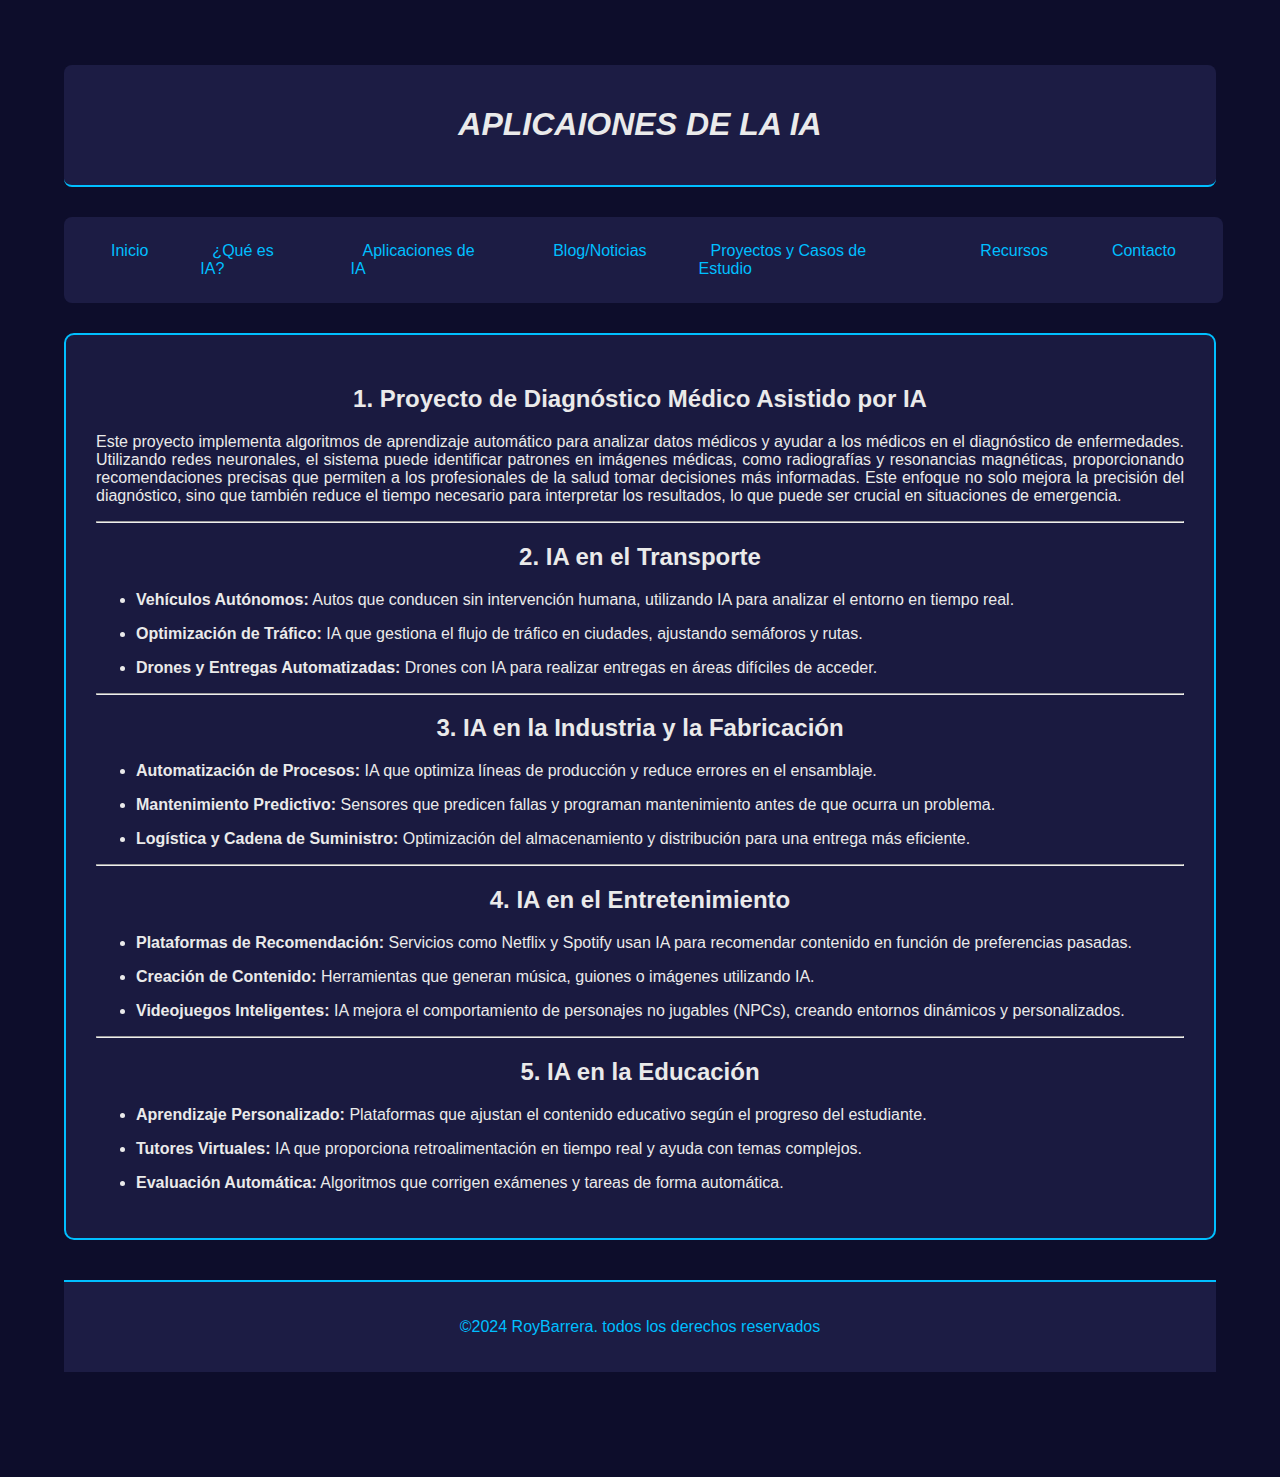
==== aplicaciones.html @ 9a7de394 "Agregando archivos" ====
<!DOCTYPE html>
<html lang="en">
    <head>
        <meta charset="UTF-8">
        <meta name="viewport" content="width=device-width, initial-scale=1.0">
        <link rel="stylesheet" href="css/aspecto.css">
        <title>Aplicaiones de la IA</title>
    </head>
    <body>
        <div class="contenedor">
            <div class="header">
                <h1 class="centrar"> <em>APLICAIONES DE LA IA</em></h1>
            </div>
            <div class="navbar">
                <ul class="letras">
                    <!--ul>li*4>a-->
                    <li class="letrasnavbar"><a
                            href="index.html"
                            class="linksnavbar">Inicio</a></li>
                    <li class="letrasnavbar"><a href="definicion.html"
                            class="linksnavbar">¿Qué es
                            IA?</a></li>
                    <li class="letrasnavbar"><a
                            href="aplicaciones.html"
                            class="linksnavbar">Aplicaciones de IA</a></li>
                    <li class="letrasnavbar"><a
                            href="blog.html"
                            class="linksnavbar">Blog/Noticias</a></li>
                    <li class="letrasnavbar"><a href="proyectos.html"
                            class="linksnavbar">Proyectos
                            y Casos de
                            Estudio</a></li>
                    <li class="letrasnavbar"><a
                            href="recursos.html"
                            class="linksnavbar">Recursos</a></li>
                    <li class="letrasnavbar"><a
                            href="contacto.html"
                            class="linksnavbar">Contacto</a></li>
                </ul>
            </div>

            <div class="body">
                <div class="contenido">

                    <div class="justificar">

                        <h2 class="centrar">1. Proyecto de Diagnóstico Médico
                            Asistido por IA</h2>
                        <p>Este proyecto implementa algoritmos de aprendizaje
                            automático para analizar datos médicos y ayudar a
                            los médicos en el diagnóstico de enfermedades.
                            Utilizando redes neuronales, el sistema puede
                            identificar patrones en imágenes médicas, como
                            radiografías y resonancias magnéticas,
                            proporcionando recomendaciones precisas que permiten
                            a los profesionales de la salud tomar decisiones más
                            informadas. Este enfoque no solo mejora la precisión
                            del diagnóstico, sino que también reduce el tiempo
                            necesario para interpretar los resultados, lo que
                            puede ser crucial en situaciones de emergencia.</p>

                        <hr>
                        <h2 class="centrar">2. IA en el Transporte</h2>
                        <ul class="Viñetas">
                            <li><p><strong>Vehículos Autónomos:</strong> Autos
                                    que conducen sin intervención humana,
                                    utilizando IA para analizar el entorno en
                                    tiempo real.</p></li>
                            <li><p><strong>Optimización de Tráfico:</strong> IA
                                    que gestiona el flujo de tráfico en
                                    ciudades, ajustando semáforos y
                                    rutas.</p></li>
                            <li><p><strong>Drones y Entregas
                                        Automatizadas:</strong> Drones con IA
                                    para realizar entregas en áreas difíciles de
                                    acceder.</p></li>
                        </ul>

                        <hr>
                        <h2 class="centrar">3. IA en la Industria y la
                            Fabricación</h2>
                        <ul class="Viñetas">
                            <li><p><strong>Automatización de Procesos:</strong>
                                    IA que optimiza líneas de producción y
                                    reduce errores en el ensamblaje.</p></li>
                            <li><p><strong>Mantenimiento Predictivo:</strong>
                                    Sensores que predicen fallas y programan
                                    mantenimiento antes de que ocurra un
                                    problema.</p></li>
                            <li><p><strong>Logística y Cadena de
                                        Suministro:</strong> Optimización del
                                    almacenamiento y distribución para una
                                    entrega más eficiente.</p></li>
                        </ul>

                        <hr>

                        <h2 class="centrar">4. IA en el Entretenimiento</h2>
                        <ul class="Viñetas">
                            <li><p><strong>Plataformas de
                                        Recomendación:</strong> Servicios como
                                    Netflix y Spotify usan IA para recomendar
                                    contenido en función de preferencias
                                    pasadas.</p></li>
                            <li><p><strong>Creación de Contenido:</strong>
                                    Herramientas que generan música, guiones o
                                    imágenes utilizando IA.</p></li>
                            <li><p><strong>Videojuegos Inteligentes:</strong> IA
                                    mejora el comportamiento de personajes no
                                    jugables (NPCs), creando entornos dinámicos
                                    y personalizados.</p></li>
                        </ul>
                        <hr>
                        <h2 class="centrar">5. IA en la Educación</h2>
                        <ul class="Viñetas">
                            <li><p><strong>Aprendizaje Personalizado:</strong>
                                    Plataformas que ajustan el contenido
                                    educativo según el progreso del
                                    estudiante.</p></li>
                            <li><p><strong>Tutores Virtuales:</strong> IA que
                                    proporciona retroalimentación en tiempo real
                                    y ayuda con temas complejos.</p></li>
                            <li><p><strong>Evaluación Automática:</strong>
                                    Algoritmos que corrigen exámenes y tareas de
                                    forma automática.</p></li>
                        </ul>

                    </div>
                </div>
            </div>
            <div class="footer">
                <p>&copy;2024 RoyBarrera. todos los derechos reservados</p>
            </div>
        </div>
    </body>
</html>
---- css/aspecto.css ----
body {
    font-family: 'Roboto', sans-serif;
    margin: 0;
    padding: 0;
    background-color: #0D0D2B;
    color: #EAEAEA;

}

/*header*/
.header {
    color: #EAEAEA;
    padding: 20px;
    background-color: #1C1C44;
    border-bottom: 2px solid #00BFFF;
    border-radius: 8px;
}

/*navbar*/
.navbar {
    width: 98%;
    max-width: 1200px;
    padding: 15px;
    margin: 30px auto;
    display: flex;
    justify-content: space-between;
    align-items: center;
    background-color: #1C1C44;
    border-radius: 8px;
}

ul.letras {
    padding: 0;
    margin: 0;
    list-style: none;
    display: flex;
}

li.letrasnavbar {
    padding: 10px 20px;
}

a.linksnavbar {
    color: #00BFFF;
    text-decoration: none;
    padding: 8px 12px;
    transition: background-color 0.3s;
    border-radius: 5px;
}

a.linksnavbar:hover {
    background-color: #0D0D2B;
    color: #EAEAEA;
    border-radius: 8px;
}

/*justificar texto*/
.centrar {
    text-align: center;
}

.justificar {
    text-align: justify;
}

/*Contenido de la pagina*/
.contenedor {
    padding: 25px;
    margin: 40px auto;
    width: 90%;
    max-width: 1200px;
}

.contenido {
    padding: 30px;
    background-color: #1A1A40;
    border: 2px solid #00BFFF;
    border-radius: 10px;
    color: #EAEAEA;
}

/*Imagenes*/
a.imagenesproyecto {
    padding: 0;
    margin: 0;
    color: #00BFFF;
    transition: background-color 0.3s;
}

.imagenesproyecto:hover {
    background-color: #00BFFF;
    color: #EAEAEA;
    border-radius: 6px;
}




/*Formularios*/
form.contacto {
    max-width: 800px;
    margin: 0 auto;
    padding: 20px;
    background-color: #1C1C44;
    border-radius: 5%;
    border-bottom: 2px solid #00BFFF;
}

.campotexto {
    width: 94%;
    padding: 10px;
    border: 2px solid #00BFFF;
    border-radius: 5px;
    background-color: #0D0D2B;
    color: #EAEAEA;
    margin: 5px;
}

.campoboton {
    display: block;
    width: 15%;
    margin: 10px auto;
    padding: 6px;
    border-radius: 6px;
    background-color: #0D0D2B;
    color: bisque;
    border: 2px solid #00BFFF;
    transition: background-color 0.3s;
}


.campoboton:hover {
    background-color: #00BFFF;
    color: #0D0D2B;
    border-radius: 6px;
}



/*footer*/
.footer {
    background-color: #1C1C44;
    color: #00BFFF;
    text-align: center;
    padding: 20px 0;
    width: 100%;
    margin: 40px 0;
    border-top: 2px solid #00BFFF;
}
@media (max-width: 768px) {
    .navbar {
        flex-direction: column;
        align-items: center;
        padding: 10px;
    }

    ul.letras {
        flex-direction: column;
        width: 100%;
    }

    li.letrasnavbar {
        text-align: center;
        width: 100%;
        padding: 10px 0;
    }

    
}
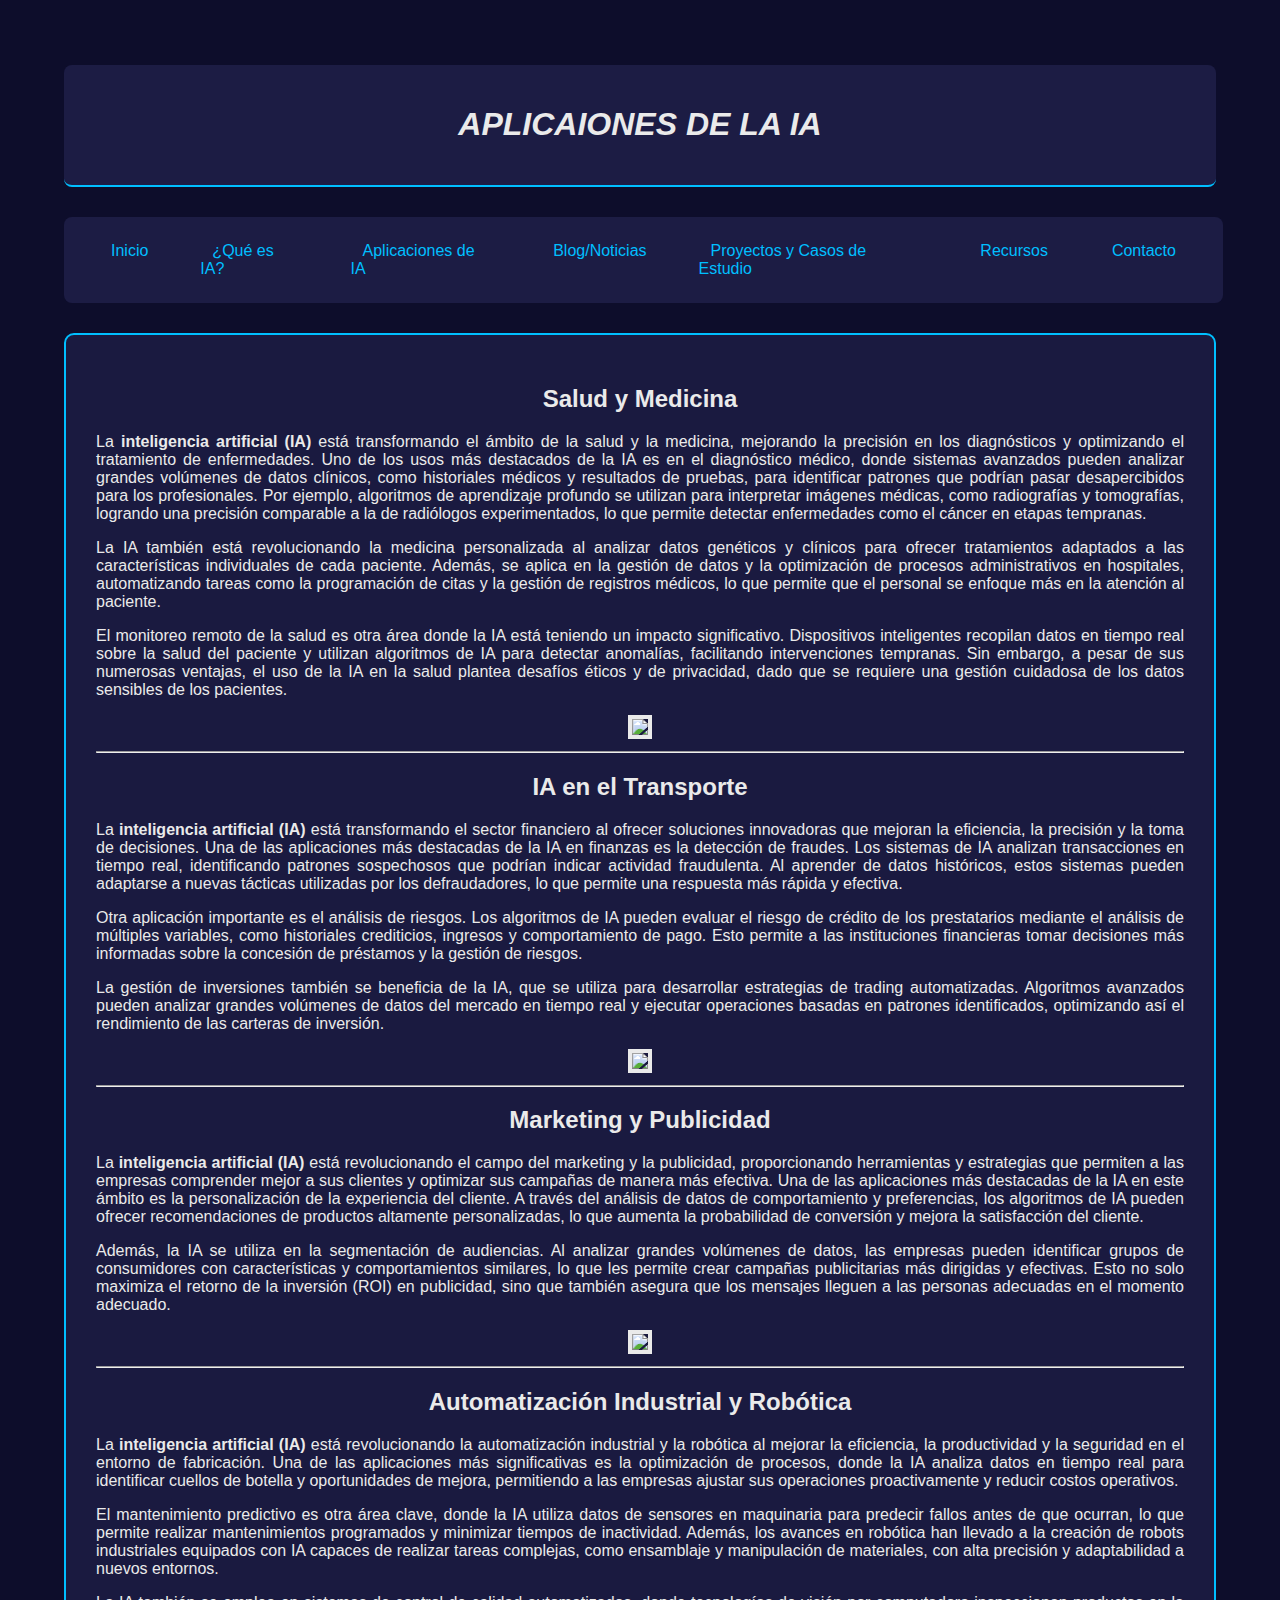
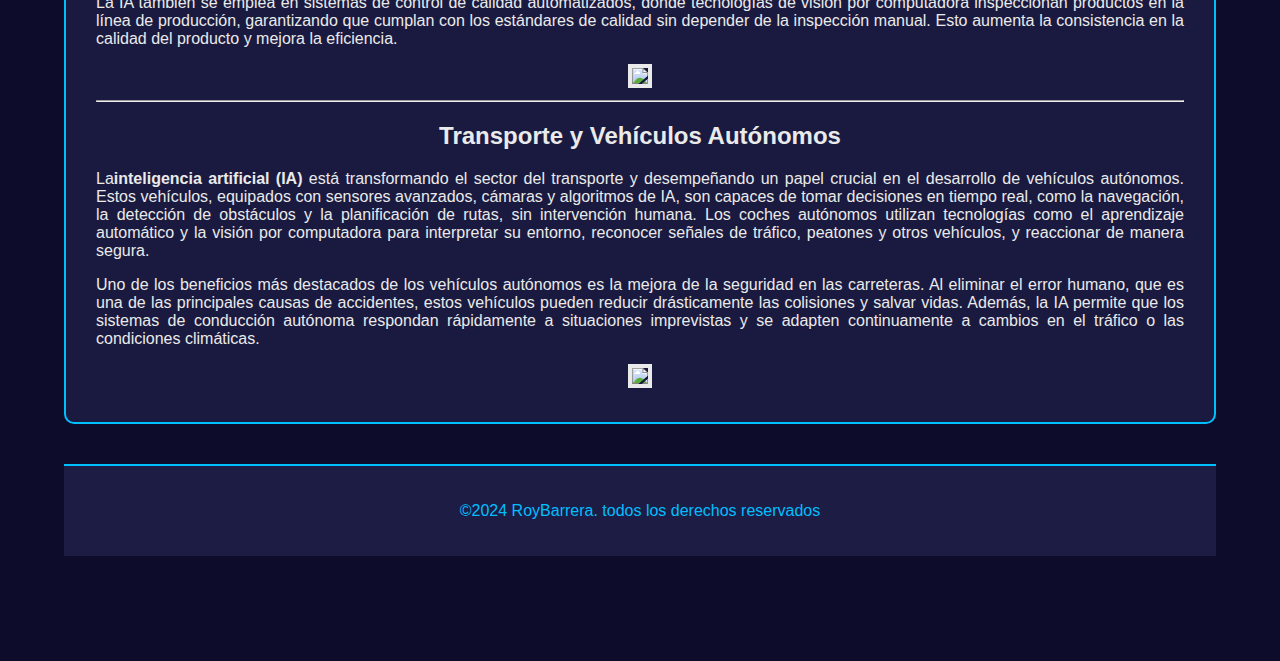
==== commit 618c9dbd: "se modifico la pagina definicion y aplicaciones" ====
--- a/aplicaciones.html
+++ b/aplicaciones.html
@@ -44,93 +44,208 @@
 
                     <div class="justificar">
 
-                        <h2 class="centrar">1. Proyecto de Diagnóstico Médico
-                            Asistido por IA</h2>
-                        <p>Este proyecto implementa algoritmos de aprendizaje
-                            automático para analizar datos médicos y ayudar a
-                            los médicos en el diagnóstico de enfermedades.
-                            Utilizando redes neuronales, el sistema puede
-                            identificar patrones en imágenes médicas, como
-                            radiografías y resonancias magnéticas,
-                            proporcionando recomendaciones precisas que permiten
-                            a los profesionales de la salud tomar decisiones más
-                            informadas. Este enfoque no solo mejora la precisión
-                            del diagnóstico, sino que también reduce el tiempo
-                            necesario para interpretar los resultados, lo que
-                            puede ser crucial en situaciones de emergencia.</p>
-
+                        <h2 class="centrar">Salud y Medicina</h2>
+                        <p>La <strong>inteligencia artificial (IA)</strong> está
+                            transformando el ámbito de la salud y la medicina,
+                            mejorando la precisión en los diagnósticos y
+                            optimizando el tratamiento de enfermedades. Uno de
+                            los usos más destacados de la IA es en el
+                            diagnóstico médico, donde sistemas avanzados pueden
+                            analizar grandes volúmenes de datos clínicos, como
+                            historiales médicos y resultados de pruebas, para
+                            identificar patrones que podrían pasar
+                            desapercibidos para los profesionales. Por ejemplo,
+                            algoritmos de aprendizaje profundo se utilizan para
+                            interpretar imágenes médicas, como radiografías y
+                            tomografías, logrando una precisión comparable a la
+                            de radiólogos experimentados, lo que permite
+                            detectar enfermedades como el cáncer en etapas
+                            tempranas.
+                        </p>
+                        <p>La IA también está revolucionando la medicina
+                            personalizada al analizar datos genéticos y clínicos
+                            para ofrecer tratamientos adaptados a las
+                            características individuales de cada paciente.
+                            Además, se aplica en la gestión de datos y la
+                            optimización de procesos administrativos en
+                            hospitales, automatizando tareas como la
+                            programación de citas y la gestión de registros
+                            médicos, lo que permite que el personal se enfoque
+                            más en la atención al paciente.</p>
+
+                        <p>El monitoreo remoto de la salud es otra área donde
+                            la IA está teniendo un impacto significativo.
+                            Dispositivos inteligentes recopilan datos en tiempo
+                            real sobre la salud del paciente y utilizan
+                            algoritmos de IA para detectar anomalías,
+                            facilitando intervenciones tempranas. Sin embargo, a
+                            pesar de sus numerosas ventajas, el uso de la IA en
+                            la salud plantea desafíos éticos y de privacidad,
+                            dado que se requiere una gestión cuidadosa de los
+                            datos sensibles de los pacientes.</p>
+                        <div class="centrar">
+                            <img src="img/imagen aplicaciones 1.webp" border="4"
+                                width="50%">
+                        </div>
                         <hr>
-                        <h2 class="centrar">2. IA en el Transporte</h2>
-                        <ul class="Viñetas">
-                            <li><p><strong>Vehículos Autónomos:</strong> Autos
-                                    que conducen sin intervención humana,
-                                    utilizando IA para analizar el entorno en
-                                    tiempo real.</p></li>
-                            <li><p><strong>Optimización de Tráfico:</strong> IA
-                                    que gestiona el flujo de tráfico en
-                                    ciudades, ajustando semáforos y
-                                    rutas.</p></li>
-                            <li><p><strong>Drones y Entregas
-                                        Automatizadas:</strong> Drones con IA
-                                    para realizar entregas en áreas difíciles de
-                                    acceder.</p></li>
-                        </ul>
+                        <h2 class="centrar">IA en el Transporte</h2>
+
+                        <p>La <strong>inteligencia
+                                artificial (IA)</strong> está transformando el
+                            sector
+                            financiero al ofrecer soluciones innovadoras que
+                            mejoran la eficiencia, la precisión y la toma de
+                            decisiones. Una de las aplicaciones más destacadas
+                            de la IA en finanzas es la detección de fraudes. Los
+                            sistemas de IA analizan transacciones en tiempo
+                            real, identificando patrones sospechosos que podrían
+                            indicar actividad fraudulenta. Al aprender de datos
+                            históricos, estos sistemas pueden adaptarse a nuevas
+                            tácticas utilizadas por los defraudadores, lo que
+                            permite una respuesta más rápida y efectiva.
+                        </p>
+                        <p>Otra aplicación importante es el análisis de
+                            riesgos. Los algoritmos de IA pueden evaluar el
+                            riesgo de crédito de los prestatarios mediante el
+                            análisis de múltiples variables, como historiales
+                            crediticios, ingresos y comportamiento de pago. Esto
+                            permite a las instituciones financieras tomar
+                            decisiones más informadas sobre la concesión de
+                            préstamos y la gestión de riesgos.</p>
+
+                        <p>La gestión de inversiones también se beneficia de la
+                            IA, que se utiliza para desarrollar estrategias de
+                            trading automatizadas. Algoritmos avanzados pueden
+                            analizar grandes volúmenes de datos del mercado en
+                            tiempo real y ejecutar operaciones basadas en
+                            patrones identificados, optimizando así el
+                            rendimiento de las carteras de inversión.</p>
+                        <div class="centrar">
+                            <img src="img/imagen aplicaciones 2.webp" border="4"
+                                width="50%">
+                        </div>
 
                         <hr>
-                        <h2 class="centrar">3. IA en la Industria y la
-                            Fabricación</h2>
-                        <ul class="Viñetas">
-                            <li><p><strong>Automatización de Procesos:</strong>
-                                    IA que optimiza líneas de producción y
-                                    reduce errores en el ensamblaje.</p></li>
-                            <li><p><strong>Mantenimiento Predictivo:</strong>
-                                    Sensores que predicen fallas y programan
-                                    mantenimiento antes de que ocurra un
-                                    problema.</p></li>
-                            <li><p><strong>Logística y Cadena de
-                                        Suministro:</strong> Optimización del
-                                    almacenamiento y distribución para una
-                                    entrega más eficiente.</p></li>
-                        </ul>
+                        <h2 class="centrar">Marketing y Publicidad</h2>
+
+                        <p>La <strong>inteligencia artificial (IA)</strong>
+                            está revolucionando el campo del marketing y la
+                            publicidad, proporcionando herramientas y
+                            estrategias que permiten a las empresas comprender
+                            mejor a sus clientes y optimizar sus campañas de
+                            manera más efectiva. Una de las aplicaciones más
+                            destacadas de la IA en este ámbito es la
+                            personalización de la experiencia del cliente. A
+                            través del análisis de datos de comportamiento y
+                            preferencias, los algoritmos de IA pueden ofrecer
+                            recomendaciones de productos altamente
+                            personalizadas, lo que aumenta la probabilidad de
+                            conversión y mejora la satisfacción del cliente.
+                            <p>Además, la IA se utiliza en la segmentación de
+                                audiencias. Al analizar grandes volúmenes de
+                                datos, las empresas pueden identificar grupos de
+                                consumidores con características y
+                                comportamientos similares, lo que les permite
+                                crear campañas publicitarias más dirigidas y
+                                efectivas. Esto no solo maximiza el retorno de
+                                la inversión (ROI) en publicidad, sino que
+                                también asegura que los mensajes lleguen a las
+                                personas adecuadas en el momento adecuado.</p>
+                        </p>
+                        <div class="centrar">
+                            <img src="img/imagen aplicaciones 3.jpg" border="4"
+                                width="50%">
+                        </div>
 
                         <hr>
 
-                        <h2 class="centrar">4. IA en el Entretenimiento</h2>
-                        <ul class="Viñetas">
-                            <li><p><strong>Plataformas de
-                                        Recomendación:</strong> Servicios como
-                                    Netflix y Spotify usan IA para recomendar
-                                    contenido en función de preferencias
-                                    pasadas.</p></li>
-                            <li><p><strong>Creación de Contenido:</strong>
-                                    Herramientas que generan música, guiones o
-                                    imágenes utilizando IA.</p></li>
-                            <li><p><strong>Videojuegos Inteligentes:</strong> IA
-                                    mejora el comportamiento de personajes no
-                                    jugables (NPCs), creando entornos dinámicos
-                                    y personalizados.</p></li>
-                        </ul>
-                        <hr>
-                        <h2 class="centrar">5. IA en la Educación</h2>
-                        <ul class="Viñetas">
-                            <li><p><strong>Aprendizaje Personalizado:</strong>
-                                    Plataformas que ajustan el contenido
-                                    educativo según el progreso del
-                                    estudiante.</p></li>
-                            <li><p><strong>Tutores Virtuales:</strong> IA que
-                                    proporciona retroalimentación en tiempo real
-                                    y ayuda con temas complejos.</p></li>
-                            <li><p><strong>Evaluación Automática:</strong>
-                                    Algoritmos que corrigen exámenes y tareas de
-                                    forma automática.</p></li>
-                        </ul>
-
+                        <h2 class="centrar">Automatización Industrial y
+                            Robótica</h2>
+
+                         <p>La <strong>inteligencia
+                                    artificial (IA)</strong> está revolucionando
+                                la
+                                automatización industrial y la robótica al
+                                mejorar la eficiencia, la productividad y la
+                                seguridad en el entorno de fabricación. Una de
+                                las aplicaciones más significativas es la
+                                optimización de procesos, donde la IA analiza
+                                datos en tiempo real para identificar cuellos de
+                                botella y oportunidades de mejora, permitiendo a
+                                las empresas ajustar sus operaciones
+                                proactivamente y reducir costos operativos.
+                            </p>
+                            <p>El mantenimiento predictivo es otra área clave,
+                                donde la IA utiliza datos de sensores en
+                                maquinaria para predecir fallos antes de que
+                                ocurran, lo que permite realizar mantenimientos
+                                programados y minimizar tiempos de inactividad.
+                                Además, los avances en robótica han llevado a la
+                                creación de robots industriales equipados con IA
+                                capaces de realizar tareas complejas, como
+                                ensamblaje y manipulación de materiales, con
+                                alta precisión y adaptabilidad a nuevos
+                                entornos.</p>
+
+                            <p>La IA también se emplea en sistemas de control
+                                de calidad automatizados, donde tecnologías de
+                                visión por computadora inspeccionan productos en
+                                la línea de producción, garantizando que cumplan
+                                con los estándares de calidad sin depender de la
+                                inspección manual. Esto aumenta la consistencia
+                                en la calidad del producto y mejora la
+                                eficiencia.</p>
+                            <div class="centrar">
+                                <img src="img/imagen aplicaciones 4.png"
+                                    border="4"
+                                    width="50%">
+                            </div>
+
+                            <hr>
+                            <h2 class="centrar">Transporte y Vehículos
+                                Autónomos</h2>
+
+                            <p>La<strong>inteligencia artificial (IA)</strong>
+                                está
+                                transformando el sector del transporte y
+                                desempeñando un papel crucial en el
+                                desarrollo de vehículos autónomos. Estos
+                                vehículos, equipados con sensores avanzados,
+                                cámaras y algoritmos de IA, son capaces de
+                                tomar decisiones en tiempo real, como la
+                                navegación, la detección de obstáculos y la
+                                planificación de rutas, sin intervención
+                                humana. Los coches autónomos utilizan
+                                tecnologías como el aprendizaje automático y
+                                la visión por computadora para interpretar
+                                su entorno, reconocer señales de tráfico,
+                                peatones y otros vehículos, y reaccionar de
+                                manera segura.
+                            </p>
+                            <p>Uno de los beneficios más destacados de los
+                                vehículos autónomos es la mejora de la
+                                seguridad en las carreteras. Al eliminar el
+                                error humano, que es una de las principales
+                                causas de accidentes, estos vehículos pueden
+                                reducir drásticamente las colisiones y
+                                salvar vidas. Además, la IA permite que los
+                                sistemas de conducción autónoma respondan
+                                rápidamente a situaciones imprevistas y se
+                                adapten continuamente a cambios en el
+                                tráfico o las condiciones
+                                climáticas.</p>
+                                <div class="centrar">
+                                    <img src="img/imagen aplicaciones 5.webp"
+                                        border="4"
+                                        width="50%">
+                                </div>
+
+                        </div>
                     </div>
                 </div>
+                <div class="footer">
+                    <p>&copy;2024 RoyBarrera. todos los derechos reservados</p>
+                </div>
             </div>
-            <div class="footer">
-                <p>&copy;2024 RoyBarrera. todos los derechos reservados</p>
-            </div>
-        </div>
-    </body>
-</html>+        </body>
+    </html>